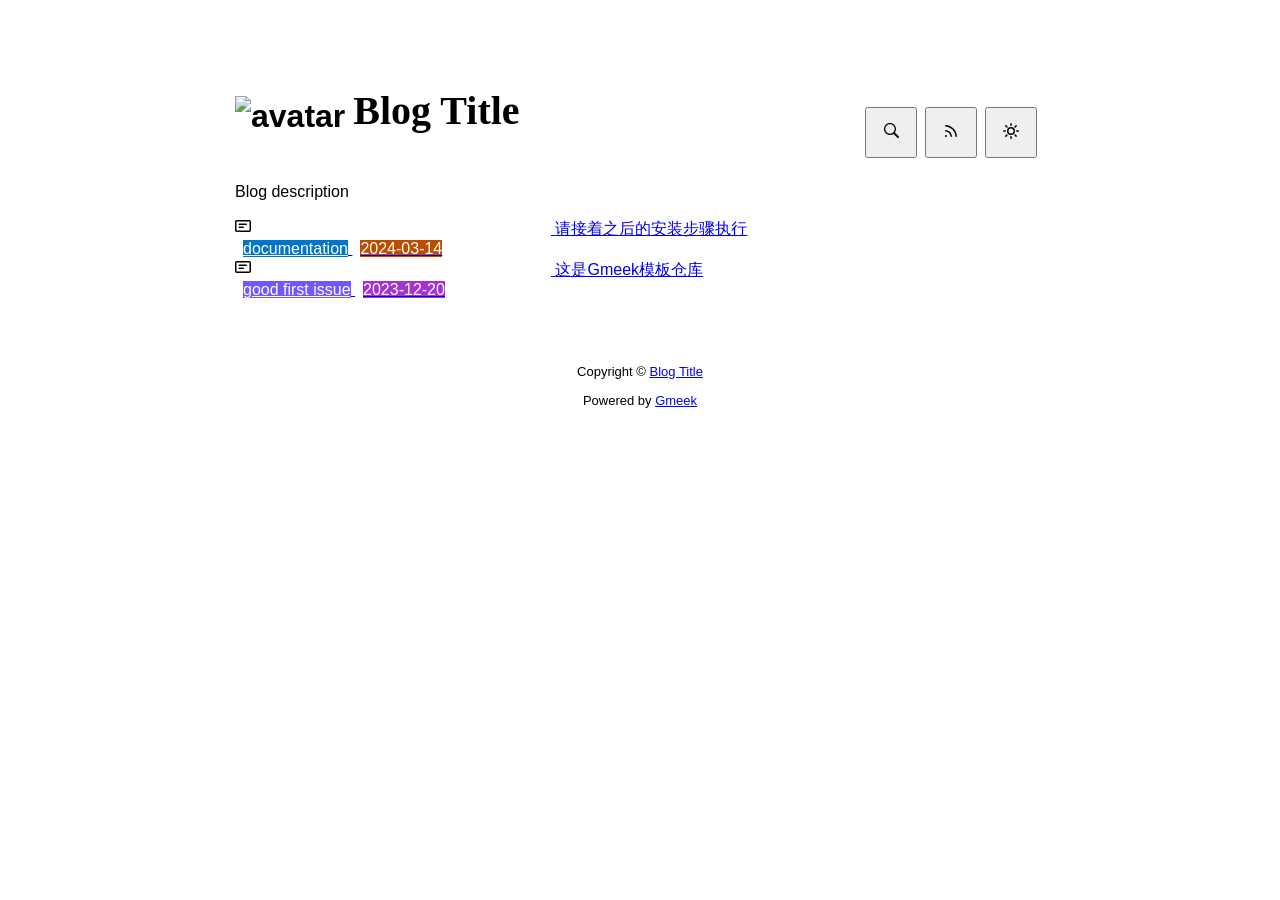
==== docs/index.html @ a4f5012f "Initial commit" ====
<!DOCTYPE html>
<html data-color-mode="light" data-dark-theme="dark" data-light-theme="light" lang="zh-CN">
<head>
    <meta content="text/html; charset=utf-8" http-equiv="content-type" />
    <meta name="viewport" content="width=device-width,initial-scale=1.0">
    <meta http-equiv="X-UA-Compatible" content="IE=edge">
    <link href="//cdn.staticfile.org/Primer/21.0.7/primer.css" rel="stylesheet" />
    <link rel="icon" href="https://github.githubassets.com/favicons/favicon.svg">
    <script>
        if(localStorage.getItem("meek_theme")==null){}
        else if(localStorage.getItem("meek_theme")=="dark"){document.getElementsByTagName("html")[0].attributes.getNamedItem("data-color-mode").value="dark";}
        else if(localStorage.getItem("meek_theme")=="light"){document.getElementsByTagName("html")[0].attributes.getNamedItem("data-color-mode").value="light";}
    </script>
    
<meta name="description" content="Blog description">
<title>Blog Title</title>

</head>
<style>
body{box-sizing: border-box;min-width: 200px;max-width: 900px;margin: 20px auto;padding: 45px;font-size: 16px;font-family: sans-serif;line-height: 1.25;}
#header{display:flex;padding-bottom:8px;border-bottom: 1px solid var(--borderColor-muted, var(--color-border-muted));margin-bottom: 16px;}
#footer {margin-top:64px; text-align: center;font-size: small;}

</style>

<style>
.avatar {transition: 0.8s;width:64px;height:64px;object-fit: cover;}
.avatar:hover{transform: scale(1.15) rotate(360deg);}
#header h1 a{color:inherit;text-decoration:none;vertical-align: bottom;font-size:40px;font-family:Monaco;margin-left:8px;}
.title-right{display:flex;margin:auto 0 0 auto;}
.title-right button{margin-right:8px;padding:16px;}
.title-right .circle{padding: 14px 16px;}

.SideNav{min-width: 360px;}
.SideNav-icon{margin-right: 16px}
.SideNav-item .Label{color: #fff;margin-left:8px;}
.d-flex{min-width:0;}
.listTitle{overflow:hidden;white-space:nowrap;text-overflow: ellipsis;max-width: 100%;}
.listLabels{white-space:nowrap;}
.listLabels object{max-height:16px;max-width:24px;}

@media (max-width: 600px) {
    body {padding: 8px;}
    .avatar {width:40px;height:40px;}
    .blogTitle{display:none;}
    #buttonRSS{display:none;}
    .LabelTime{display:none;}
}
</style>


<body>
    <div id="header">
<h1>
    <img src="https://github.githubassets.com/favicons/favicon.svg" class="avatar circle" id="avatarImg" alt="avatar"><a class="blogTitle">Blog Title</a></h1>
<div class="title-right">
    <a href="https://Meekdai.github.io/Gmeek-template/tag.html"><button id="buttonSearch" class="btn btn-invisible circle" title="搜索">
        <svg class="octicon" width="16" height="16" >
            <path id="pathSearch" fill-rule="evenodd"></path>
        </svg>
    </button></a>
    
    <a href="https://Meekdai.github.io/Gmeek-template/rss.xml" target="_blank"><button id="buttonRSS" class="btn btn-invisible circle" title="RSS">
        <svg class="octicon" width="16" height="16" >
            <path id="pathRSS" fill-rule="evenodd"></path>
        </svg>
    </button></a>
    <button class="btn btn-invisible circle" onclick="modeSwitch()" title="切换主题">
        <svg class="octicon" width="16" height="16" >
            <path id="themeSwitch" fill-rule="evenodd"></path>
        </svg>
    </button>
</div>
</div>
    <div id="content">
<div style="margin-bottom: 16px;">Blog description</div>
<nav class="SideNav border">
<a class="SideNav-item d-flex flex-items-center flex-justify-between" href="post/qing-jie-zhao-zhi-hou-de-an-zhuang-bu-zou-zhi-xing.html">
    <div class="d-flex flex-items-center">
        <svg class="SideNav-icon octicon" style="witdh:16px;height:16px"><path class="svgTop0" d=""></path>
        </svg>
        <span class="listTitle">请接着之后的安装步骤执行</span>
    </div>
    <div class="listLabels">
        
        <span class="Label LabelName" style="background-color:#0075ca"><object><a style="color:#fff" href="https://Meekdai.github.io/Gmeek-template/tag.html#documentation">documentation</a></object></span>
        <span class="Label LabelTime" style="background-color:#bc4c00">2024-03-14</span>
    </div>
</a><a class="SideNav-item d-flex flex-items-center flex-justify-between" href="post/zhe-shi-Gmeek-mo-ban-cang-ku.html">
    <div class="d-flex flex-items-center">
        <svg class="SideNav-icon octicon" style="witdh:16px;height:16px"><path class="svgTop0" d=""></path>
        </svg>
        <span class="listTitle">这是Gmeek模板仓库</span>
    </div>
    <div class="listLabels">
        
        <span class="Label LabelName" style="background-color:#7057ff"><object><a style="color:#fff" href="https://Meekdai.github.io/Gmeek-template/tag.html#good first issue">good first issue</a></object></span>
        <span class="Label LabelTime" style="background-color:#A333D0">2023-12-20</span>
    </div>
</a>
</nav>
</div>
    <div id="footer">Copyright © <span id="year"></span><a href="https://Meekdai.github.io/Gmeek-template"> Blog Title </a>
<p>
<span id="runday"></span>Powered by <a href="https://meekdai.com/Gmeek.html" target="_blank">Gmeek</a>
</p>

<script>
if(""!=""){
    var now=new Date();
    var startSite=new Date("");
    var diff=now.getTime()-startSite.getTime();
    var diffDay=Math.floor(diff/(1000*60*60*24));
    document.getElementById("year").innerHTML=now.getFullYear();
    if(""!=""){document.getElementById("runday").innerHTML=" • "+"网站运行"+diffDay+"天"+" • ";}
    else{document.getElementById("runday").innerHTML="网站运行"+diffDay+"天"+" • ";}
}
</script>
</div>
</body>
<script>
var IconList={'post': 'M0 3.75C0 2.784.784 2 1.75 2h12.5c.966 0 1.75.784 1.75 1.75v8.5A1.75 1.75 0 0 1 14.25 14H1.75A1.75 1.75 0 0 1 0 12.25Zm1.75-.25a.25.25 0 0 0-.25.25v8.5c0 .138.112.25.25.25h12.5a.25.25 0 0 0 .25-.25v-8.5a.25.25 0 0 0-.25-.25ZM3.5 6.25a.75.75 0 0 1 .75-.75h7a.75.75 0 0 1 0 1.5h-7a.75.75 0 0 1-.75-.75Zm.75 2.25h4a.75.75 0 0 1 0 1.5h-4a.75.75 0 0 1 0-1.5Z', 'link': 'm7.775 3.275 1.25-1.25a3.5 3.5 0 1 1 4.95 4.95l-2.5 2.5a3.5 3.5 0 0 1-4.95 0 .751.751 0 0 1 .018-1.042.751.751 0 0 1 1.042-.018 1.998 1.998 0 0 0 2.83 0l2.5-2.5a2.002 2.002 0 0 0-2.83-2.83l-1.25 1.25a.751.751 0 0 1-1.042-.018.751.751 0 0 1-.018-1.042Zm-4.69 9.64a1.998 1.998 0 0 0 2.83 0l1.25-1.25a.751.751 0 0 1 1.042.018.751.751 0 0 1 .018 1.042l-1.25 1.25a3.5 3.5 0 1 1-4.95-4.95l2.5-2.5a3.5 3.5 0 0 1 4.95 0 .751.751 0 0 1-.018 1.042.751.751 0 0 1-1.042.018 1.998 1.998 0 0 0-2.83 0l-2.5 2.5a1.998 1.998 0 0 0 0 2.83Z', 'about': 'M10.561 8.073a6.005 6.005 0 0 1 3.432 5.142.75.75 0 1 1-1.498.07 4.5 4.5 0 0 0-8.99 0 .75.75 0 0 1-1.498-.07 6.004 6.004 0 0 1 3.431-5.142 3.999 3.999 0 1 1 5.123 0ZM10.5 5a2.5 2.5 0 1 0-5 0 2.5 2.5 0 0 0 5 0Z', 'sun': 'M8 10.5a2.5 2.5 0 100-5 2.5 2.5 0 000 5zM8 12a4 4 0 100-8 4 4 0 000 8zM8 0a.75.75 0 01.75.75v1.5a.75.75 0 01-1.5 0V.75A.75.75 0 018 0zm0 13a.75.75 0 01.75.75v1.5a.75.75 0 01-1.5 0v-1.5A.75.75 0 018 13zM2.343 2.343a.75.75 0 011.061 0l1.06 1.061a.75.75 0 01-1.06 1.06l-1.06-1.06a.75.75 0 010-1.06zm9.193 9.193a.75.75 0 011.06 0l1.061 1.06a.75.75 0 01-1.06 1.061l-1.061-1.06a.75.75 0 010-1.061zM16 8a.75.75 0 01-.75.75h-1.5a.75.75 0 010-1.5h1.5A.75.75 0 0116 8zM3 8a.75.75 0 01-.75.75H.75a.75.75 0 010-1.5h1.5A.75.75 0 013 8zm10.657-5.657a.75.75 0 010 1.061l-1.061 1.06a.75.75 0 11-1.06-1.06l1.06-1.06a.75.75 0 011.06 0zm-9.193 9.193a.75.75 0 010 1.06l-1.06 1.061a.75.75 0 11-1.061-1.06l1.06-1.061a.75.75 0 011.061 0z', 'moon': 'M9.598 1.591a.75.75 0 01.785-.175 7 7 0 11-8.967 8.967.75.75 0 01.961-.96 5.5 5.5 0 007.046-7.046.75.75 0 01.175-.786zm1.616 1.945a7 7 0 01-7.678 7.678 5.5 5.5 0 107.678-7.678z', 'search': 'M15.7 13.3l-3.81-3.83A5.93 5.93 0 0 0 13 6c0-3.31-2.69-6-6-6S1 2.69 1 6s2.69 6 6 6c1.3 0 2.48-.41 3.47-1.11l3.83 3.81c.19.2.45.3.7.3.25 0 .52-.09.7-.3a.996.996 0 0 0 0-1.41v.01zM7 10.7c-2.59 0-4.7-2.11-4.7-4.7 0-2.59 2.11-4.7 4.7-4.7 2.59 0 4.7 2.11 4.7 4.7 0 2.59-2.11 4.7-4.7 4.7z', 'rss': 'M2.002 2.725a.75.75 0 0 1 .797-.699C8.79 2.42 13.58 7.21 13.974 13.201a.75.75 0 0 1-1.497.098 10.502 10.502 0 0 0-9.776-9.776.747.747 0 0 1-.7-.798ZM2.84 7.05h-.002a7.002 7.002 0 0 1 6.113 6.111.75.75 0 0 1-1.49.178 5.503 5.503 0 0 0-4.8-4.8.75.75 0 0 1 .179-1.489ZM2 13a1 1 0 1 1 2 0 1 1 0 0 1-2 0Z', 'upload': 'M2.75 14A1.75 1.75 0 0 1 1 12.25v-2.5a.75.75 0 0 1 1.5 0v2.5c0 .138.112.25.25.25h10.5a.25.25 0 0 0 .25-.25v-2.5a.75.75 0 0 1 1.5 0v2.5A1.75 1.75 0 0 1 13.25 14Z M11.78 4.72a.749.749 0 1 1-1.06 1.06L8.75 3.811V9.5a.75.75 0 0 1-1.5 0V3.811L5.28 5.78a.749.749 0 1 1-1.06-1.06l3.25-3.25a.749.749 0 0 1 1.06 0l3.25 3.25Z', 'github': 'M8 0c4.42 0 8 3.58 8 8a8.013 8.013 0 0 1-5.45 7.59c-.4.08-.55-.17-.55-.38 0-.27.01-1.13.01-2.2 0-.75-.25-1.23-.54-1.48 1.78-.2 3.65-.88 3.65-3.95 0-.88-.31-1.59-.82-2.15.08-.2.36-1.02-.08-2.12 0 0-.67-.22-2.2.82-.64-.18-1.32-.27-2-.27-.68 0-1.36.09-2 .27-1.53-1.03-2.2-.82-2.2-.82-.44 1.1-.16 1.92-.08 2.12-.51.56-.82 1.28-.82 2.15 0 3.06 1.86 3.75 3.64 3.95-.23.2-.44.55-.51 1.07-.46.21-1.61.55-2.33-.66-.15-.24-.6-.83-1.23-.82-.67.01-.27.38.01.53.34.19.73.9.82 1.13.16.45.68 1.31 2.69.94 0 .67.01 1.3.01 1.49 0 .21-.15.45-.55.38A7.995 7.995 0 0 1 0 8c0-4.42 3.58-8 8-8Z', 'home': 'M6.906.664a1.749 1.749 0 0 1 2.187 0l5.25 4.2c.415.332.657.835.657 1.367v7.019A1.75 1.75 0 0 1 13.25 15h-3.5a.75.75 0 0 1-.75-.75V9H7v5.25a.75.75 0 0 1-.75.75h-3.5A1.75 1.75 0 0 1 1 13.25V6.23c0-.531.242-1.034.657-1.366l5.25-4.2Zm1.25 1.171a.25.25 0 0 0-.312 0l-5.25 4.2a.25.25 0 0 0-.094.196v7.019c0 .138.112.25.25.25H5.5V8.25a.75.75 0 0 1 .75-.75h3.5a.75.75 0 0 1 .75.75v5.25h2.75a.25.25 0 0 0 .25-.25V6.23a.25.25 0 0 0-.094-.195Z'};
var utterancesLoad=0;
if(localStorage.getItem("meek_theme")==null){localStorage.setItem("meek_theme","light");changeLight();}
else if(localStorage.getItem("meek_theme")=="dark"){changeDark();}
else if(localStorage.getItem("meek_theme")=="light"){changeLight();}

function changeDark(){
    document.getElementsByTagName("html")[0].attributes.getNamedItem("data-color-mode").value="dark";
    document.getElementById("themeSwitch").setAttribute("d",value=IconList["moon"]);
    document.getElementById("themeSwitch").parentNode.style.color="#00f0ff";
    if(utterancesLoad==1){utterancesTheme("dark-blue");}
}
function changeLight(){
    document.getElementsByTagName("html")[0].attributes.getNamedItem("data-color-mode").value="light";
    document.getElementById("themeSwitch").setAttribute("d",value=IconList["sun"]);
    document.getElementById("themeSwitch").parentNode.style.color="#ff5000";
    if(utterancesLoad==1){utterancesTheme("github-light");}
}
function modeSwitch(){
    if(document.getElementsByTagName("html")[0].attributes[0].value=="light"){changeDark();localStorage.setItem("meek_theme","dark");}
    else{changeLight();localStorage.setItem("meek_theme","light");}
}
function utterancesTheme(theme){
    const message = {type: 'set-theme',theme: theme};
    const iframe = document.getElementsByClassName('utterances-frame')[0];
    iframe.contentWindow.postMessage(message, 'https://utteranc.es');
}

console.log("\n %c Gmeek last %c https://github.com/Meekdai/Gmeek \n\n", "color: #fff; background-image: linear-gradient(90deg, rgb(47, 172, 178) 0%, rgb(45, 190, 96) 100%); padding:5px 1px;", "background-image: linear-gradient(90deg, rgb(45, 190, 96) 0%, rgb(255, 255, 255) 100%); padding:5px 0;");
</script>

<script>
document.getElementById("pathSearch").setAttribute("d",IconList["search"]);
document.getElementById("pathRSS").setAttribute("d",IconList["rss"]);
iconTOP=document.getElementsByClassName("svgTop1");
iconPost=document.getElementsByClassName("svgTop0");
for(var i=0;i<iconTOP.length;i++){
    iconTOP[i].setAttribute("d",IconList["upload"]);
    iconTOP[i].parentNode.style.color="red";
}
for(var i=0;i<iconPost.length;i++){
    iconPost[i].setAttribute("d",IconList["post"]);
}


</script>

</html>
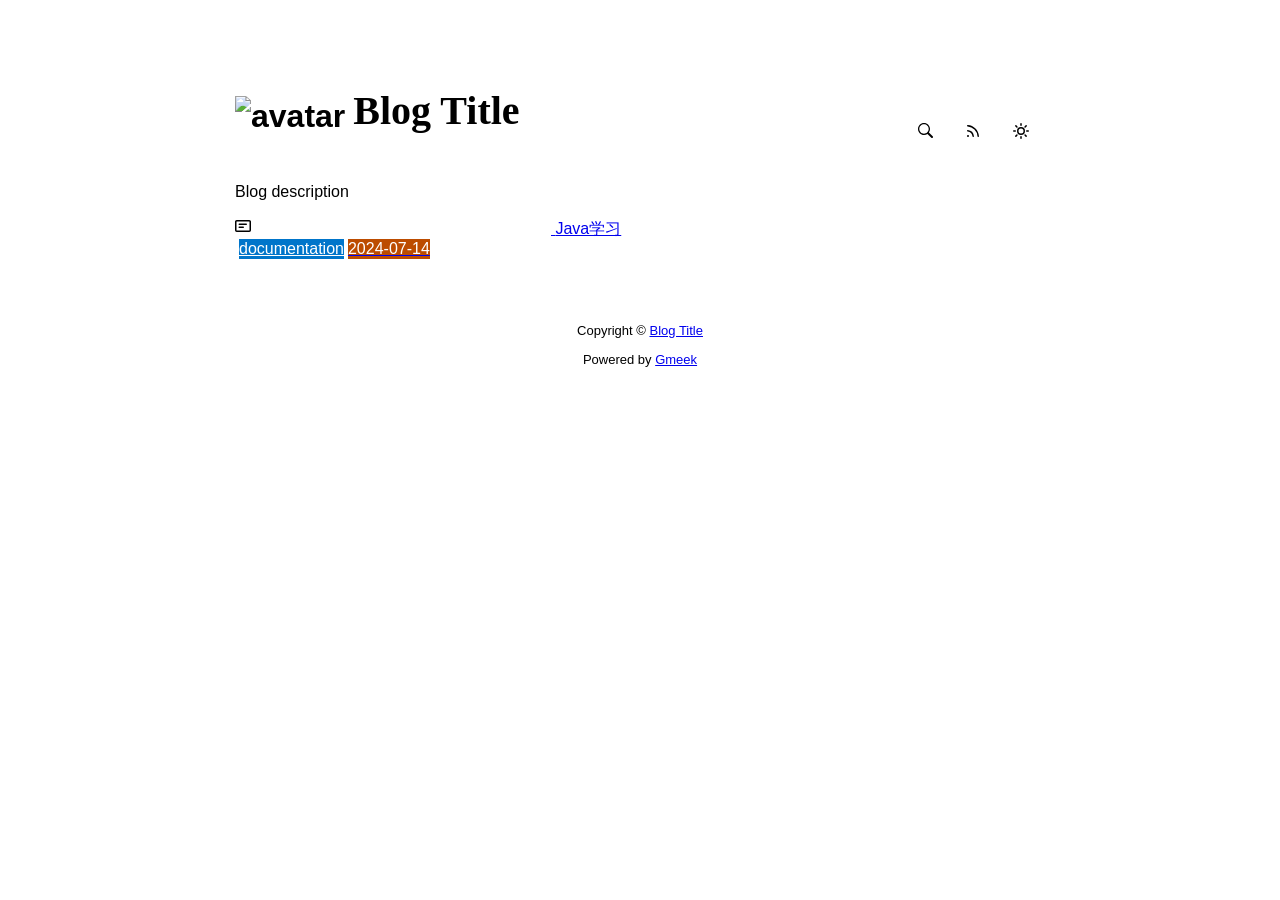
==== commit e60dfc87: "🎉auto update by Gmeek action" ====
--- a/docs/index.html
+++ b/docs/index.html
@@ -4,15 +4,17 @@
     <meta content="text/html; charset=utf-8" http-equiv="content-type" />
     <meta name="viewport" content="width=device-width,initial-scale=1.0">
     <meta http-equiv="X-UA-Compatible" content="IE=edge">
-    <link href="//cdn.staticfile.org/Primer/21.0.7/primer.css" rel="stylesheet" />
-    <link rel="icon" href="https://github.githubassets.com/favicons/favicon.svg">
-    <script>
-        if(localStorage.getItem("meek_theme")==null){}
-        else if(localStorage.getItem("meek_theme")=="dark"){document.getElementsByTagName("html")[0].attributes.getNamedItem("data-color-mode").value="dark";}
-        else if(localStorage.getItem("meek_theme")=="light"){document.getElementsByTagName("html")[0].attributes.getNamedItem("data-color-mode").value="light";}
+    <link href='https://mirrors.sustech.edu.cn/cdnjs/ajax/libs/Primer/21.0.7/primer.css' rel='stylesheet' />
+    <link rel="icon" href="https://github.githubassets.com/favicons/favicon.svg"><script>
+        let theme = localStorage.getItem("meek_theme") || "light";
+        document.documentElement.setAttribute("data-color-mode", theme);
     </script>
-    
 <meta name="description" content="Blog description">
+<meta property="og:title" content="Blog Title">
+<meta property="og:description" content="Blog description">
+<meta property="og:type" content="blog">
+<meta property="og:url" content="https://TT33528.github.io">
+<meta property="og:image" content="https://github.githubassets.com/favicons/favicon.svg">
 <title>Blog Title</title>
 
 </head>
@@ -33,10 +35,10 @@
 
 .SideNav{min-width: 360px;}
 .SideNav-icon{margin-right: 16px}
-.SideNav-item .Label{color: #fff;margin-left:8px;}
+.SideNav-item .Label{color: #fff;margin-left:4px;}
 .d-flex{min-width:0;}
 .listTitle{overflow:hidden;white-space:nowrap;text-overflow: ellipsis;max-width: 100%;}
-.listLabels{white-space:nowrap;}
+.listLabels{white-space:nowrap;display:flex;}
 .listLabels object{max-height:16px;max-width:24px;}
 
 @media (max-width: 600px) {
@@ -49,58 +51,49 @@
 </style>
 
 
+
 <body>
     <div id="header">
 <h1>
     <img src="https://github.githubassets.com/favicons/favicon.svg" class="avatar circle" id="avatarImg" alt="avatar"><a class="blogTitle">Blog Title</a></h1>
 <div class="title-right">
-    <a href="https://Meekdai.github.io/Gmeek-template/tag.html"><button id="buttonSearch" class="btn btn-invisible circle" title="搜索">
+    <a href="https://TT33528.github.io/tag.html" id="buttonSearch" class="btn btn-invisible circle" title="搜索">
         <svg class="octicon" width="16" height="16" >
             <path id="pathSearch" fill-rule="evenodd"></path>
         </svg>
-    </button></a>
+    </a>
     
-    <a href="https://Meekdai.github.io/Gmeek-template/rss.xml" target="_blank"><button id="buttonRSS" class="btn btn-invisible circle" title="RSS">
+    
+    <a href="https://TT33528.github.io/rss.xml" target="_blank" id="buttonRSS" class="btn btn-invisible circle" title="RSS">
         <svg class="octicon" width="16" height="16" >
             <path id="pathRSS" fill-rule="evenodd"></path>
         </svg>
-    </button></a>
-    <button class="btn btn-invisible circle" onclick="modeSwitch()" title="切换主题">
+    </a>
+    <a class="btn btn-invisible circle" onclick="modeSwitch()" title="切换主题">
         <svg class="octicon" width="16" height="16" >
             <path id="themeSwitch" fill-rule="evenodd"></path>
         </svg>
-    </button>
+    </a>
 </div>
 </div>
     <div id="content">
 <div style="margin-bottom: 16px;">Blog description</div>
 <nav class="SideNav border">
-<a class="SideNav-item d-flex flex-items-center flex-justify-between" href="post/qing-jie-zhao-zhi-hou-de-an-zhuang-bu-zou-zhi-xing.html">
+<a class="SideNav-item d-flex flex-items-center flex-justify-between" href="post/Java-xue-xi.html">
     <div class="d-flex flex-items-center">
         <svg class="SideNav-icon octicon" style="witdh:16px;height:16px"><path class="svgTop0" d=""></path>
         </svg>
-        <span class="listTitle">请接着之后的安装步骤执行</span>
+        <span class="listTitle">Java学习</span>
     </div>
     <div class="listLabels">
         
-        <span class="Label LabelName" style="background-color:#0075ca"><object><a style="color:#fff" href="https://Meekdai.github.io/Gmeek-template/tag.html#documentation">documentation</a></object></span>
-        <span class="Label LabelTime" style="background-color:#bc4c00">2024-03-14</span>
-    </div>
-</a><a class="SideNav-item d-flex flex-items-center flex-justify-between" href="post/zhe-shi-Gmeek-mo-ban-cang-ku.html">
-    <div class="d-flex flex-items-center">
-        <svg class="SideNav-icon octicon" style="witdh:16px;height:16px"><path class="svgTop0" d=""></path>
-        </svg>
-        <span class="listTitle">这是Gmeek模板仓库</span>
-    </div>
-    <div class="listLabels">
-        
-        <span class="Label LabelName" style="background-color:#7057ff"><object><a style="color:#fff" href="https://Meekdai.github.io/Gmeek-template/tag.html#good first issue">good first issue</a></object></span>
-        <span class="Label LabelTime" style="background-color:#A333D0">2023-12-20</span>
+        <span class="Label LabelName" style="background-color:#0075ca"><object><a style="color:#fff" href="tag.html#documentation">documentation</a></object></span>
+        <span class="Label LabelTime" style="background-color:#bc4c00">2024-07-14</span>
     </div>
 </a>
 </nav>
 </div>
-    <div id="footer">Copyright © <span id="year"></span><a href="https://Meekdai.github.io/Gmeek-template"> Blog Title </a>
+    <div id="footer">Copyright © <span id="year"></span><a href="https://TT33528.github.io"> Blog Title </a>
 <p>
 <span id="runday"></span>Powered by <a href="https://meekdai.com/Gmeek.html" target="_blank">Gmeek</a>
 </p>
@@ -119,35 +112,35 @@
 </div>
 </body>
 <script>
-var IconList={'post': 'M0 3.75C0 2.784.784 2 1.75 2h12.5c.966 0 1.75.784 1.75 1.75v8.5A1.75 1.75 0 0 1 14.25 14H1.75A1.75 1.75 0 0 1 0 12.25Zm1.75-.25a.25.25 0 0 0-.25.25v8.5c0 .138.112.25.25.25h12.5a.25.25 0 0 0 .25-.25v-8.5a.25.25 0 0 0-.25-.25ZM3.5 6.25a.75.75 0 0 1 .75-.75h7a.75.75 0 0 1 0 1.5h-7a.75.75 0 0 1-.75-.75Zm.75 2.25h4a.75.75 0 0 1 0 1.5h-4a.75.75 0 0 1 0-1.5Z', 'link': 'm7.775 3.275 1.25-1.25a3.5 3.5 0 1 1 4.95 4.95l-2.5 2.5a3.5 3.5 0 0 1-4.95 0 .751.751 0 0 1 .018-1.042.751.751 0 0 1 1.042-.018 1.998 1.998 0 0 0 2.83 0l2.5-2.5a2.002 2.002 0 0 0-2.83-2.83l-1.25 1.25a.751.751 0 0 1-1.042-.018.751.751 0 0 1-.018-1.042Zm-4.69 9.64a1.998 1.998 0 0 0 2.83 0l1.25-1.25a.751.751 0 0 1 1.042.018.751.751 0 0 1 .018 1.042l-1.25 1.25a3.5 3.5 0 1 1-4.95-4.95l2.5-2.5a3.5 3.5 0 0 1 4.95 0 .751.751 0 0 1-.018 1.042.751.751 0 0 1-1.042.018 1.998 1.998 0 0 0-2.83 0l-2.5 2.5a1.998 1.998 0 0 0 0 2.83Z', 'about': 'M10.561 8.073a6.005 6.005 0 0 1 3.432 5.142.75.75 0 1 1-1.498.07 4.5 4.5 0 0 0-8.99 0 .75.75 0 0 1-1.498-.07 6.004 6.004 0 0 1 3.431-5.142 3.999 3.999 0 1 1 5.123 0ZM10.5 5a2.5 2.5 0 1 0-5 0 2.5 2.5 0 0 0 5 0Z', 'sun': 'M8 10.5a2.5 2.5 0 100-5 2.5 2.5 0 000 5zM8 12a4 4 0 100-8 4 4 0 000 8zM8 0a.75.75 0 01.75.75v1.5a.75.75 0 01-1.5 0V.75A.75.75 0 018 0zm0 13a.75.75 0 01.75.75v1.5a.75.75 0 01-1.5 0v-1.5A.75.75 0 018 13zM2.343 2.343a.75.75 0 011.061 0l1.06 1.061a.75.75 0 01-1.06 1.06l-1.06-1.06a.75.75 0 010-1.06zm9.193 9.193a.75.75 0 011.06 0l1.061 1.06a.75.75 0 01-1.06 1.061l-1.061-1.06a.75.75 0 010-1.061zM16 8a.75.75 0 01-.75.75h-1.5a.75.75 0 010-1.5h1.5A.75.75 0 0116 8zM3 8a.75.75 0 01-.75.75H.75a.75.75 0 010-1.5h1.5A.75.75 0 013 8zm10.657-5.657a.75.75 0 010 1.061l-1.061 1.06a.75.75 0 11-1.06-1.06l1.06-1.06a.75.75 0 011.06 0zm-9.193 9.193a.75.75 0 010 1.06l-1.06 1.061a.75.75 0 11-1.061-1.06l1.06-1.061a.75.75 0 011.061 0z', 'moon': 'M9.598 1.591a.75.75 0 01.785-.175 7 7 0 11-8.967 8.967.75.75 0 01.961-.96 5.5 5.5 0 007.046-7.046.75.75 0 01.175-.786zm1.616 1.945a7 7 0 01-7.678 7.678 5.5 5.5 0 107.678-7.678z', 'search': 'M15.7 13.3l-3.81-3.83A5.93 5.93 0 0 0 13 6c0-3.31-2.69-6-6-6S1 2.69 1 6s2.69 6 6 6c1.3 0 2.48-.41 3.47-1.11l3.83 3.81c.19.2.45.3.7.3.25 0 .52-.09.7-.3a.996.996 0 0 0 0-1.41v.01zM7 10.7c-2.59 0-4.7-2.11-4.7-4.7 0-2.59 2.11-4.7 4.7-4.7 2.59 0 4.7 2.11 4.7 4.7 0 2.59-2.11 4.7-4.7 4.7z', 'rss': 'M2.002 2.725a.75.75 0 0 1 .797-.699C8.79 2.42 13.58 7.21 13.974 13.201a.75.75 0 0 1-1.497.098 10.502 10.502 0 0 0-9.776-9.776.747.747 0 0 1-.7-.798ZM2.84 7.05h-.002a7.002 7.002 0 0 1 6.113 6.111.75.75 0 0 1-1.49.178 5.503 5.503 0 0 0-4.8-4.8.75.75 0 0 1 .179-1.489ZM2 13a1 1 0 1 1 2 0 1 1 0 0 1-2 0Z', 'upload': 'M2.75 14A1.75 1.75 0 0 1 1 12.25v-2.5a.75.75 0 0 1 1.5 0v2.5c0 .138.112.25.25.25h10.5a.25.25 0 0 0 .25-.25v-2.5a.75.75 0 0 1 1.5 0v2.5A1.75 1.75 0 0 1 13.25 14Z M11.78 4.72a.749.749 0 1 1-1.06 1.06L8.75 3.811V9.5a.75.75 0 0 1-1.5 0V3.811L5.28 5.78a.749.749 0 1 1-1.06-1.06l3.25-3.25a.749.749 0 0 1 1.06 0l3.25 3.25Z', 'github': 'M8 0c4.42 0 8 3.58 8 8a8.013 8.013 0 0 1-5.45 7.59c-.4.08-.55-.17-.55-.38 0-.27.01-1.13.01-2.2 0-.75-.25-1.23-.54-1.48 1.78-.2 3.65-.88 3.65-3.95 0-.88-.31-1.59-.82-2.15.08-.2.36-1.02-.08-2.12 0 0-.67-.22-2.2.82-.64-.18-1.32-.27-2-.27-.68 0-1.36.09-2 .27-1.53-1.03-2.2-.82-2.2-.82-.44 1.1-.16 1.92-.08 2.12-.51.56-.82 1.28-.82 2.15 0 3.06 1.86 3.75 3.64 3.95-.23.2-.44.55-.51 1.07-.46.21-1.61.55-2.33-.66-.15-.24-.6-.83-1.23-.82-.67.01-.27.38.01.53.34.19.73.9.82 1.13.16.45.68 1.31 2.69.94 0 .67.01 1.3.01 1.49 0 .21-.15.45-.55.38A7.995 7.995 0 0 1 0 8c0-4.42 3.58-8 8-8Z', 'home': 'M6.906.664a1.749 1.749 0 0 1 2.187 0l5.25 4.2c.415.332.657.835.657 1.367v7.019A1.75 1.75 0 0 1 13.25 15h-3.5a.75.75 0 0 1-.75-.75V9H7v5.25a.75.75 0 0 1-.75.75h-3.5A1.75 1.75 0 0 1 1 13.25V6.23c0-.531.242-1.034.657-1.366l5.25-4.2Zm1.25 1.171a.25.25 0 0 0-.312 0l-5.25 4.2a.25.25 0 0 0-.094.196v7.019c0 .138.112.25.25.25H5.5V8.25a.75.75 0 0 1 .75-.75h3.5a.75.75 0 0 1 .75.75v5.25h2.75a.25.25 0 0 0 .25-.25V6.23a.25.25 0 0 0-.094-.195Z'};
+var IconList={'sun': 'M8 10.5a2.5 2.5 0 100-5 2.5 2.5 0 000 5zM8 12a4 4 0 100-8 4 4 0 000 8zM8 0a.75.75 0 01.75.75v1.5a.75.75 0 01-1.5 0V.75A.75.75 0 018 0zm0 13a.75.75 0 01.75.75v1.5a.75.75 0 01-1.5 0v-1.5A.75.75 0 018 13zM2.343 2.343a.75.75 0 011.061 0l1.06 1.061a.75.75 0 01-1.06 1.06l-1.06-1.06a.75.75 0 010-1.06zm9.193 9.193a.75.75 0 011.06 0l1.061 1.06a.75.75 0 01-1.06 1.061l-1.061-1.06a.75.75 0 010-1.061zM16 8a.75.75 0 01-.75.75h-1.5a.75.75 0 010-1.5h1.5A.75.75 0 0116 8zM3 8a.75.75 0 01-.75.75H.75a.75.75 0 010-1.5h1.5A.75.75 0 013 8zm10.657-5.657a.75.75 0 010 1.061l-1.061 1.06a.75.75 0 11-1.06-1.06l1.06-1.06a.75.75 0 011.06 0zm-9.193 9.193a.75.75 0 010 1.06l-1.06 1.061a.75.75 0 11-1.061-1.06l1.06-1.061a.75.75 0 011.061 0z', 'moon': 'M9.598 1.591a.75.75 0 01.785-.175 7 7 0 11-8.967 8.967.75.75 0 01.961-.96 5.5 5.5 0 007.046-7.046.75.75 0 01.175-.786zm1.616 1.945a7 7 0 01-7.678 7.678 5.5 5.5 0 107.678-7.678z', 'sync': 'M1.705 8.005a.75.75 0 0 1 .834.656 5.5 5.5 0 0 0 9.592 2.97l-1.204-1.204a.25.25 0 0 1 .177-.427h3.646a.25.25 0 0 1 .25.25v3.646a.25.25 0 0 1-.427.177l-1.38-1.38A7.002 7.002 0 0 1 1.05 8.84a.75.75 0 0 1 .656-.834ZM8 2.5a5.487 5.487 0 0 0-4.131 1.869l1.204 1.204A.25.25 0 0 1 4.896 6H1.25A.25.25 0 0 1 1 5.75V2.104a.25.25 0 0 1 .427-.177l1.38 1.38A7.002 7.002 0 0 1 14.95 7.16a.75.75 0 0 1-1.49.178A5.5 5.5 0 0 0 8 2.5Z', 'search': 'M15.7 13.3l-3.81-3.83A5.93 5.93 0 0 0 13 6c0-3.31-2.69-6-6-6S1 2.69 1 6s2.69 6 6 6c1.3 0 2.48-.41 3.47-1.11l3.83 3.81c.19.2.45.3.7.3.25 0 .52-.09.7-.3a.996.996 0 0 0 0-1.41v.01zM7 10.7c-2.59 0-4.7-2.11-4.7-4.7 0-2.59 2.11-4.7 4.7-4.7 2.59 0 4.7 2.11 4.7 4.7 0 2.59-2.11 4.7-4.7 4.7z', 'rss': 'M2.002 2.725a.75.75 0 0 1 .797-.699C8.79 2.42 13.58 7.21 13.974 13.201a.75.75 0 0 1-1.497.098 10.502 10.502 0 0 0-9.776-9.776.747.747 0 0 1-.7-.798ZM2.84 7.05h-.002a7.002 7.002 0 0 1 6.113 6.111.75.75 0 0 1-1.49.178 5.503 5.503 0 0 0-4.8-4.8.75.75 0 0 1 .179-1.489ZM2 13a1 1 0 1 1 2 0 1 1 0 0 1-2 0Z', 'upload': 'M2.75 14A1.75 1.75 0 0 1 1 12.25v-2.5a.75.75 0 0 1 1.5 0v2.5c0 .138.112.25.25.25h10.5a.25.25 0 0 0 .25-.25v-2.5a.75.75 0 0 1 1.5 0v2.5A1.75 1.75 0 0 1 13.25 14Z M11.78 4.72a.749.749 0 1 1-1.06 1.06L8.75 3.811V9.5a.75.75 0 0 1-1.5 0V3.811L5.28 5.78a.749.749 0 1 1-1.06-1.06l3.25-3.25a.749.749 0 0 1 1.06 0l3.25 3.25Z', 'post': 'M0 3.75C0 2.784.784 2 1.75 2h12.5c.966 0 1.75.784 1.75 1.75v8.5A1.75 1.75 0 0 1 14.25 14H1.75A1.75 1.75 0 0 1 0 12.25Zm1.75-.25a.25.25 0 0 0-.25.25v8.5c0 .138.112.25.25.25h12.5a.25.25 0 0 0 .25-.25v-8.5a.25.25 0 0 0-.25-.25ZM3.5 6.25a.75.75 0 0 1 .75-.75h7a.75.75 0 0 1 0 1.5h-7a.75.75 0 0 1-.75-.75Zm.75 2.25h4a.75.75 0 0 1 0 1.5h-4a.75.75 0 0 1 0-1.5Z'};
 var utterancesLoad=0;
-if(localStorage.getItem("meek_theme")==null){localStorage.setItem("meek_theme","light");changeLight();}
-else if(localStorage.getItem("meek_theme")=="dark"){changeDark();}
-else if(localStorage.getItem("meek_theme")=="light"){changeLight();}
 
-function changeDark(){
-    document.getElementsByTagName("html")[0].attributes.getNamedItem("data-color-mode").value="dark";
-    document.getElementById("themeSwitch").setAttribute("d",value=IconList["moon"]);
-    document.getElementById("themeSwitch").parentNode.style.color="#00f0ff";
-    if(utterancesLoad==1){utterancesTheme("dark-blue");}
-}
-function changeLight(){
-    document.getElementsByTagName("html")[0].attributes.getNamedItem("data-color-mode").value="light";
-    document.getElementById("themeSwitch").setAttribute("d",value=IconList["sun"]);
-    document.getElementById("themeSwitch").parentNode.style.color="#ff5000";
-    if(utterancesLoad==1){utterancesTheme("github-light");}
+let themeSettings={
+    "dark": ["dark","moon","#00f0ff","dark-blue"],
+    "light": ["light","sun","#ff5000","github-light"],
+    "auto": ["auto","sync","","preferred-color-scheme"]
+};
+function changeTheme(mode, icon, color, utheme){
+    document.documentElement.setAttribute("data-color-mode",mode);
+    document.getElementById("themeSwitch").setAttribute("d",value=IconList[icon]);
+    document.getElementById("themeSwitch").parentNode.style.color=color;
+    if(utterancesLoad==1){utterancesTheme(utheme);}
 }
 function modeSwitch(){
-    if(document.getElementsByTagName("html")[0].attributes[0].value=="light"){changeDark();localStorage.setItem("meek_theme","dark");}
-    else{changeLight();localStorage.setItem("meek_theme","light");}
+    let currentMode=document.documentElement.getAttribute('data-color-mode');
+    let newMode = currentMode === "light" ? "dark" : currentMode === "dark" ? "auto" : "light";
+    localStorage.setItem("meek_theme", newMode);
+    if(themeSettings[newMode]){
+        changeTheme(...themeSettings[newMode]);
+    }
 }
 function utterancesTheme(theme){
-    const message = {type: 'set-theme',theme: theme};
-    const iframe = document.getElementsByClassName('utterances-frame')[0];
-    iframe.contentWindow.postMessage(message, 'https://utteranc.es');
+    const message={type:'set-theme',theme: theme};
+    const iframe=document.getElementsByClassName('utterances-frame')[0];
+    iframe.contentWindow.postMessage(message,'https://utteranc.es');
 }
-
-console.log("\n %c Gmeek last %c https://github.com/Meekdai/Gmeek \n\n", "color: #fff; background-image: linear-gradient(90deg, rgb(47, 172, 178) 0%, rgb(45, 190, 96) 100%); padding:5px 1px;", "background-image: linear-gradient(90deg, rgb(45, 190, 96) 0%, rgb(255, 255, 255) 100%); padding:5px 0;");
+if(themeSettings[theme]){changeTheme(...themeSettings[theme]);}
+console.log("\n %c Gmeek last https://github.com/Meekdai/Gmeek \n\n","padding:5px 0;background:#02d81d;color:#fff");
 </script>
 
 <script>
@@ -164,6 +157,9 @@
 }
 
 
+
+
 </script>
 
+
 </html>
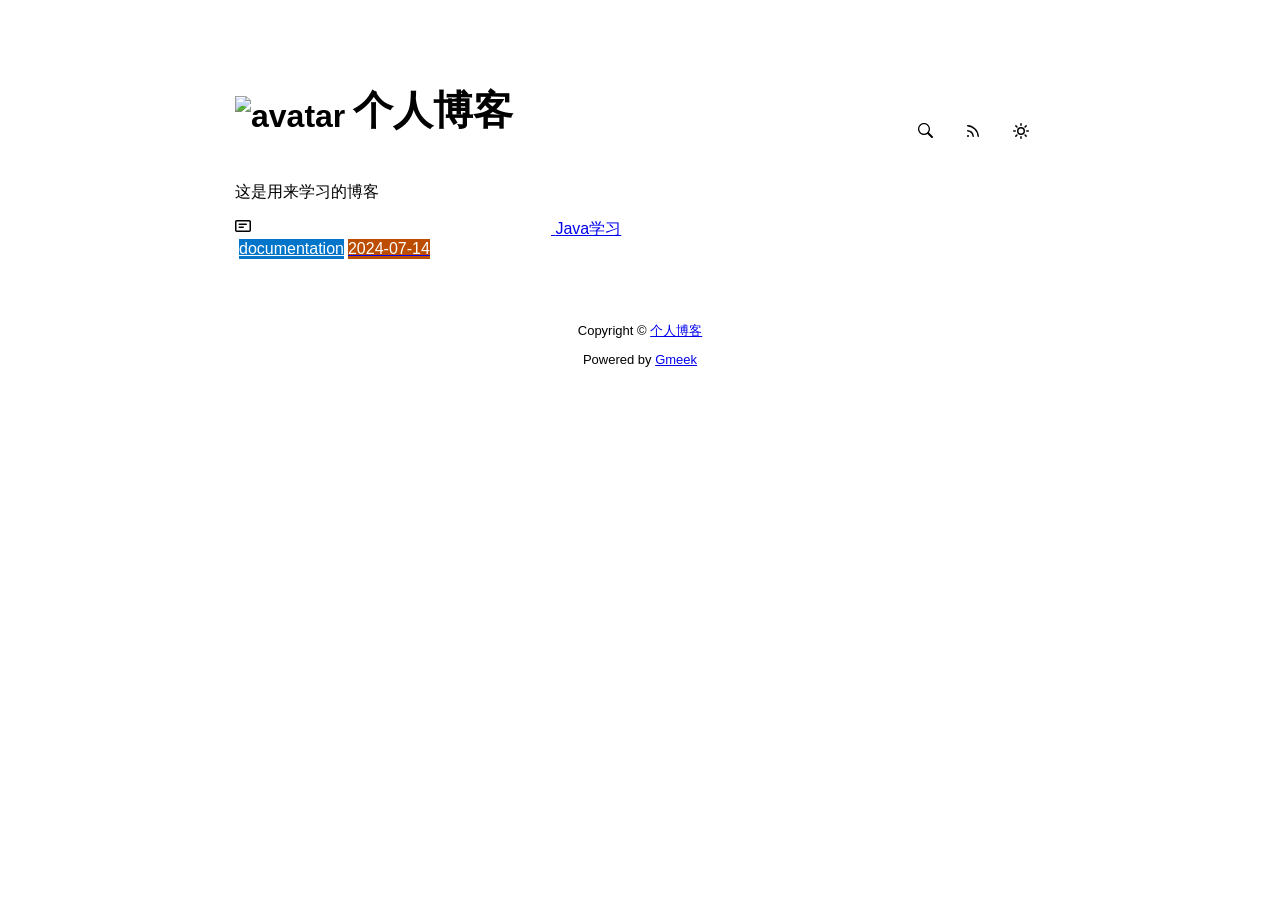
==== commit 48fb8862: "🎉auto update by Gmeek action" ====
--- a/docs/index.html
+++ b/docs/index.html
@@ -5,17 +5,17 @@
     <meta name="viewport" content="width=device-width,initial-scale=1.0">
     <meta http-equiv="X-UA-Compatible" content="IE=edge">
     <link href='https://mirrors.sustech.edu.cn/cdnjs/ajax/libs/Primer/21.0.7/primer.css' rel='stylesheet' />
-    <link rel="icon" href="https://github.githubassets.com/favicons/favicon.svg"><script>
+    <link rel="icon" href="https://cdn.pixabay.com/photo/2024/05/26/10/15/bird-8788491_1280.jpg"><script>
         let theme = localStorage.getItem("meek_theme") || "light";
         document.documentElement.setAttribute("data-color-mode", theme);
     </script>
-<meta name="description" content="Blog description">
-<meta property="og:title" content="Blog Title">
-<meta property="og:description" content="Blog description">
+<meta name="description" content="这是用来学习的博客">
+<meta property="og:title" content="个人博客">
+<meta property="og:description" content="这是用来学习的博客">
 <meta property="og:type" content="blog">
 <meta property="og:url" content="https://TT33528.github.io">
-<meta property="og:image" content="https://github.githubassets.com/favicons/favicon.svg">
-<title>Blog Title</title>
+<meta property="og:image" content="https://cdn.pixabay.com/photo/2024/05/26/10/15/bird-8788491_1280.jpg">
+<title>个人博客</title>
 
 </head>
 <style>
@@ -55,7 +55,7 @@
 <body>
     <div id="header">
 <h1>
-    <img src="https://github.githubassets.com/favicons/favicon.svg" class="avatar circle" id="avatarImg" alt="avatar"><a class="blogTitle">Blog Title</a></h1>
+    <img src="https://cdn.pixabay.com/photo/2024/05/26/10/15/bird-8788491_1280.jpg" class="avatar circle" id="avatarImg" alt="avatar"><a class="blogTitle">个人博客</a></h1>
 <div class="title-right">
     <a href="https://TT33528.github.io/tag.html" id="buttonSearch" class="btn btn-invisible circle" title="搜索">
         <svg class="octicon" width="16" height="16" >
@@ -77,7 +77,7 @@
 </div>
 </div>
     <div id="content">
-<div style="margin-bottom: 16px;">Blog description</div>
+<div style="margin-bottom: 16px;">这是用来学习的博客</div>
 <nav class="SideNav border">
 <a class="SideNav-item d-flex flex-items-center flex-justify-between" href="post/Java-xue-xi.html">
     <div class="d-flex flex-items-center">
@@ -93,7 +93,7 @@
 </a>
 </nav>
 </div>
-    <div id="footer">Copyright © <span id="year"></span><a href="https://TT33528.github.io"> Blog Title </a>
+    <div id="footer">Copyright © <span id="year"></span><a href="https://TT33528.github.io"> 个人博客 </a>
 <p>
 <span id="runday"></span>Powered by <a href="https://meekdai.com/Gmeek.html" target="_blank">Gmeek</a>
 </p>
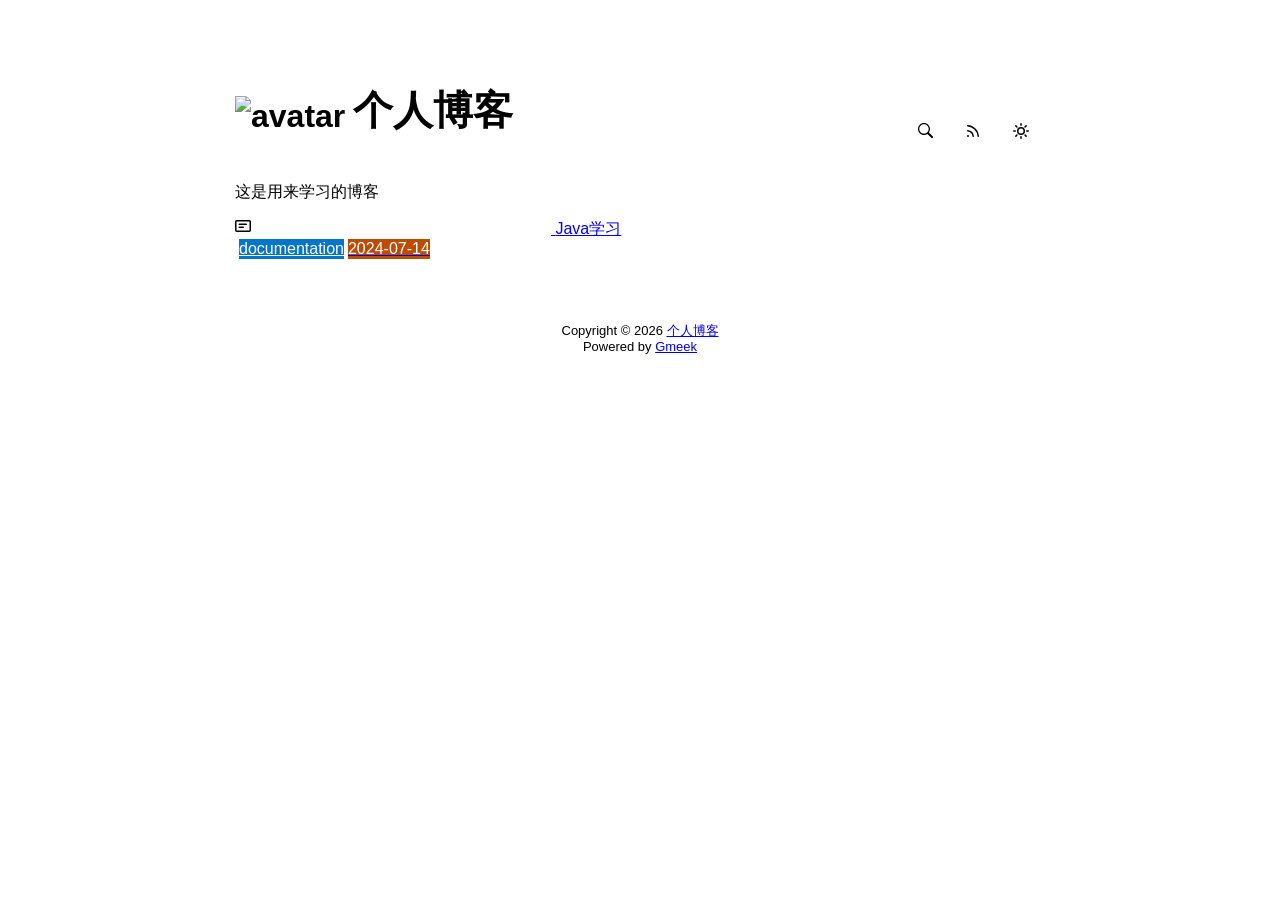
==== commit 1188928f: "🎉auto update by Gmeek action" ====
--- a/docs/index.html
+++ b/docs/index.html
@@ -5,6 +5,7 @@
     <meta name="viewport" content="width=device-width,initial-scale=1.0">
     <meta http-equiv="X-UA-Compatible" content="IE=edge">
     <link href='https://mirrors.sustech.edu.cn/cdnjs/ajax/libs/Primer/21.0.7/primer.css' rel='stylesheet' />
+    
     <link rel="icon" href="https://cdn.pixabay.com/photo/2024/05/26/10/15/bird-8788491_1280.jpg"><script>
         let theme = localStorage.getItem("meek_theme") || "light";
         document.documentElement.setAttribute("data-color-mode", theme);
@@ -93,23 +94,22 @@
 </a>
 </nav>
 </div>
-    <div id="footer">Copyright © <span id="year"></span><a href="https://TT33528.github.io"> 个人博客 </a>
-<p>
-<span id="runday"></span>Powered by <a href="https://meekdai.com/Gmeek.html" target="_blank">Gmeek</a>
-</p>
+    <div id="footer"><div id="footer1">Copyright © <span id="copyrightYear"></span> <a href="https://TT33528.github.io">个人博客</a></div>
+<div id="footer2">
+    <span id="runday"></span><span>Powered by <a href="https://meekdai.com/Gmeek.html" target="_blank">Gmeek</a></span>
+</div>
 
 <script>
+var now=new Date();
+document.getElementById("copyrightYear").innerHTML=now.getFullYear();
+
 if(""!=""){
-    var now=new Date();
     var startSite=new Date("");
     var diff=now.getTime()-startSite.getTime();
     var diffDay=Math.floor(diff/(1000*60*60*24));
-    document.getElementById("year").innerHTML=now.getFullYear();
-    if(""!=""){document.getElementById("runday").innerHTML=" • "+"网站运行"+diffDay+"天"+" • ";}
-    else{document.getElementById("runday").innerHTML="网站运行"+diffDay+"天"+" • ";}
+    document.getElementById("runday").innerHTML="网站运行"+diffDay+"天"+" • ";
 }
-</script>
-</div>
+</script></div>
 </body>
 <script>
 var IconList={'sun': 'M8 10.5a2.5 2.5 0 100-5 2.5 2.5 0 000 5zM8 12a4 4 0 100-8 4 4 0 000 8zM8 0a.75.75 0 01.75.75v1.5a.75.75 0 01-1.5 0V.75A.75.75 0 018 0zm0 13a.75.75 0 01.75.75v1.5a.75.75 0 01-1.5 0v-1.5A.75.75 0 018 13zM2.343 2.343a.75.75 0 011.061 0l1.06 1.061a.75.75 0 01-1.06 1.06l-1.06-1.06a.75.75 0 010-1.06zm9.193 9.193a.75.75 0 011.06 0l1.061 1.06a.75.75 0 01-1.06 1.061l-1.061-1.06a.75.75 0 010-1.061zM16 8a.75.75 0 01-.75.75h-1.5a.75.75 0 010-1.5h1.5A.75.75 0 0116 8zM3 8a.75.75 0 01-.75.75H.75a.75.75 0 010-1.5h1.5A.75.75 0 013 8zm10.657-5.657a.75.75 0 010 1.061l-1.061 1.06a.75.75 0 11-1.06-1.06l1.06-1.06a.75.75 0 011.06 0zm-9.193 9.193a.75.75 0 010 1.06l-1.06 1.061a.75.75 0 11-1.061-1.06l1.06-1.061a.75.75 0 011.061 0z', 'moon': 'M9.598 1.591a.75.75 0 01.785-.175 7 7 0 11-8.967 8.967.75.75 0 01.961-.96 5.5 5.5 0 007.046-7.046.75.75 0 01.175-.786zm1.616 1.945a7 7 0 01-7.678 7.678 5.5 5.5 0 107.678-7.678z', 'sync': 'M1.705 8.005a.75.75 0 0 1 .834.656 5.5 5.5 0 0 0 9.592 2.97l-1.204-1.204a.25.25 0 0 1 .177-.427h3.646a.25.25 0 0 1 .25.25v3.646a.25.25 0 0 1-.427.177l-1.38-1.38A7.002 7.002 0 0 1 1.05 8.84a.75.75 0 0 1 .656-.834ZM8 2.5a5.487 5.487 0 0 0-4.131 1.869l1.204 1.204A.25.25 0 0 1 4.896 6H1.25A.25.25 0 0 1 1 5.75V2.104a.25.25 0 0 1 .427-.177l1.38 1.38A7.002 7.002 0 0 1 14.95 7.16a.75.75 0 0 1-1.49.178A5.5 5.5 0 0 0 8 2.5Z', 'search': 'M15.7 13.3l-3.81-3.83A5.93 5.93 0 0 0 13 6c0-3.31-2.69-6-6-6S1 2.69 1 6s2.69 6 6 6c1.3 0 2.48-.41 3.47-1.11l3.83 3.81c.19.2.45.3.7.3.25 0 .52-.09.7-.3a.996.996 0 0 0 0-1.41v.01zM7 10.7c-2.59 0-4.7-2.11-4.7-4.7 0-2.59 2.11-4.7 4.7-4.7 2.59 0 4.7 2.11 4.7 4.7 0 2.59-2.11 4.7-4.7 4.7z', 'rss': 'M2.002 2.725a.75.75 0 0 1 .797-.699C8.79 2.42 13.58 7.21 13.974 13.201a.75.75 0 0 1-1.497.098 10.502 10.502 0 0 0-9.776-9.776.747.747 0 0 1-.7-.798ZM2.84 7.05h-.002a7.002 7.002 0 0 1 6.113 6.111.75.75 0 0 1-1.49.178 5.503 5.503 0 0 0-4.8-4.8.75.75 0 0 1 .179-1.489ZM2 13a1 1 0 1 1 2 0 1 1 0 0 1-2 0Z', 'upload': 'M2.75 14A1.75 1.75 0 0 1 1 12.25v-2.5a.75.75 0 0 1 1.5 0v2.5c0 .138.112.25.25.25h10.5a.25.25 0 0 0 .25-.25v-2.5a.75.75 0 0 1 1.5 0v2.5A1.75 1.75 0 0 1 13.25 14Z M11.78 4.72a.749.749 0 1 1-1.06 1.06L8.75 3.811V9.5a.75.75 0 0 1-1.5 0V3.811L5.28 5.78a.749.749 0 1 1-1.06-1.06l3.25-3.25a.749.749 0 0 1 1.06 0l3.25 3.25Z', 'post': 'M0 3.75C0 2.784.784 2 1.75 2h12.5c.966 0 1.75.784 1.75 1.75v8.5A1.75 1.75 0 0 1 14.25 14H1.75A1.75 1.75 0 0 1 0 12.25Zm1.75-.25a.25.25 0 0 0-.25.25v8.5c0 .138.112.25.25.25h12.5a.25.25 0 0 0 .25-.25v-8.5a.25.25 0 0 0-.25-.25ZM3.5 6.25a.75.75 0 0 1 .75-.75h7a.75.75 0 0 1 0 1.5h-7a.75.75 0 0 1-.75-.75Zm.75 2.25h4a.75.75 0 0 1 0 1.5h-4a.75.75 0 0 1 0-1.5Z'};
@@ -140,7 +140,7 @@
     iframe.contentWindow.postMessage(message,'https://utteranc.es');
 }
 if(themeSettings[theme]){changeTheme(...themeSettings[theme]);}
-console.log("\n %c Gmeek last https://github.com/Meekdai/Gmeek \n\n","padding:5px 0;background:#02d81d;color:#fff");
+console.log("\n %c Gmeek last https://github.com/Meekdai/Gmeek \n","padding:5px 0;background:#02d81d;color:#fff");
 </script>
 
 <script>
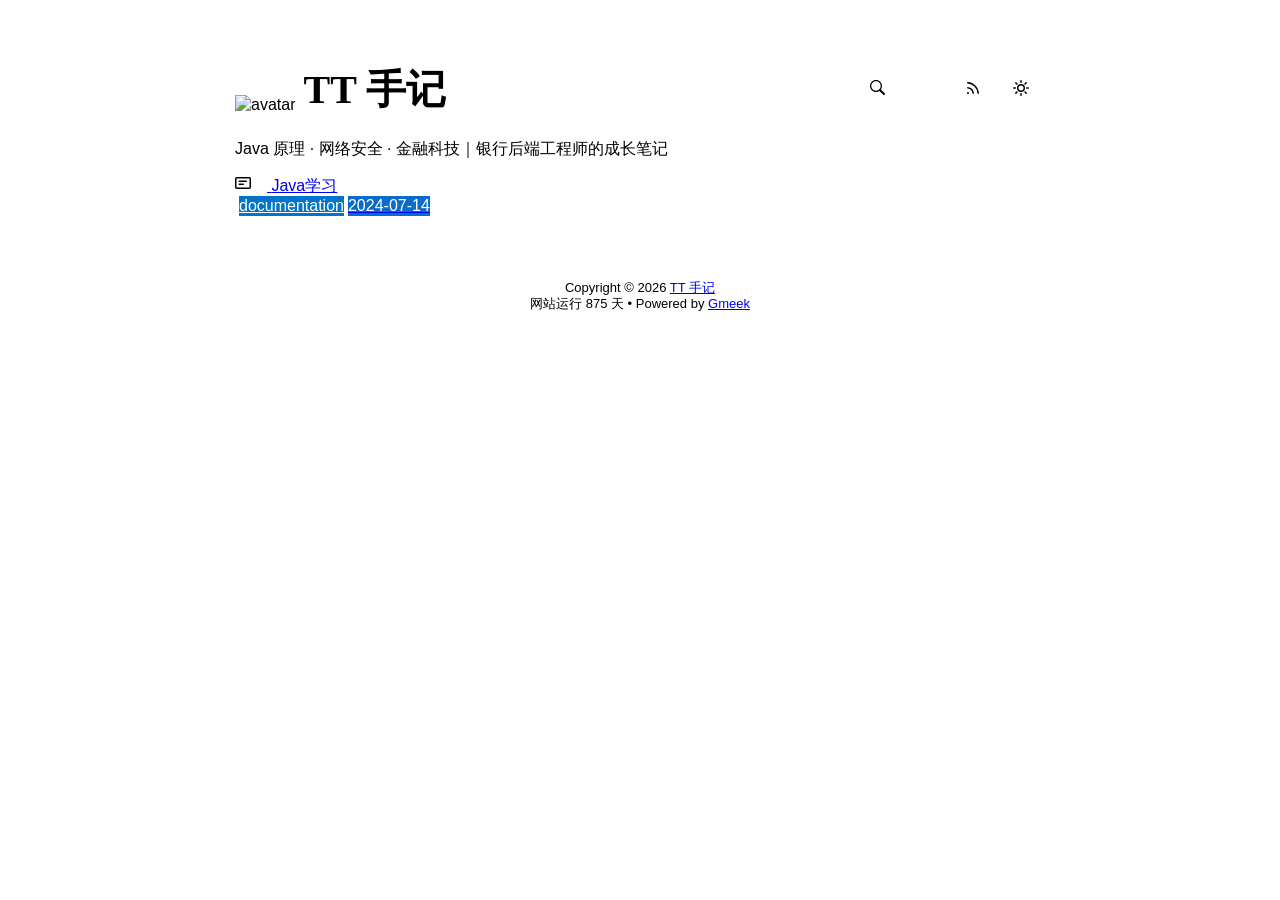
==== commit 52f4b184: "🎉auto update by Gmeek action" ====
--- a/docs/index.html
+++ b/docs/index.html
@@ -5,18 +5,19 @@
     <meta name="viewport" content="width=device-width,initial-scale=1.0">
     <meta http-equiv="X-UA-Compatible" content="IE=edge">
     <link href='https://mirrors.sustech.edu.cn/cdnjs/ajax/libs/Primer/21.0.7/primer.css' rel='stylesheet' />
-    
-    <link rel="icon" href="https://cdn.pixabay.com/photo/2024/05/26/10/15/bird-8788491_1280.jpg"><script>
+    <link rel="stylesheet" href="/assets/tt-allhead.css">
+<script src="/assets/tt-allhead.js" defer></script>
+    <link rel="icon" href="https://tt33528.github.io/assets/avatar.svg"><script>
         let theme = localStorage.getItem("meek_theme") || "light";
         document.documentElement.setAttribute("data-color-mode", theme);
     </script>
-<meta name="description" content="这是用来学习的博客">
-<meta property="og:title" content="个人博客">
-<meta property="og:description" content="这是用来学习的博客">
+<meta name="description" content="Java 原理 · 网络安全 · 金融科技｜银行后端工程师的成长笔记">
+<meta property="og:title" content="TT 手记">
+<meta property="og:description" content="Java 原理 · 网络安全 · 金融科技｜银行后端工程师的成长笔记">
 <meta property="og:type" content="blog">
 <meta property="og:url" content="https://TT33528.github.io">
-<meta property="og:image" content="https://cdn.pixabay.com/photo/2024/05/26/10/15/bird-8788491_1280.jpg">
-<title>个人博客</title>
+<meta property="og:image" content="https://tt33528.github.io/assets/avatar.svg">
+<title>TT 手记</title>
 
 </head>
 <style>
@@ -29,7 +30,7 @@
 <style>
 .avatar {transition: 0.8s;width:64px;height:64px;object-fit: cover;}
 .avatar:hover{transform: scale(1.15) rotate(360deg);}
-#header h1 a{color:inherit;text-decoration:none;vertical-align: bottom;font-size:40px;font-family:Monaco;margin-left:8px;}
+.title-left a{color:inherit;text-decoration:none;vertical-align: bottom;font-size:40px;font-weight: bold;font-family:Monaco;margin-left:8px;}
 .title-right{display:flex;margin:auto 0 0 auto;}
 .title-right button{margin-right:8px;padding:16px;}
 .title-right .circle{padding: 14px 16px;}
@@ -50,20 +51,24 @@
     .LabelTime{display:none;}
 }
 </style>
-
+<link rel="stylesheet" href="/assets/tt-index.css">
 
 
 <body>
     <div id="header">
-<h1>
-    <img src="https://cdn.pixabay.com/photo/2024/05/26/10/15/bird-8788491_1280.jpg" class="avatar circle" id="avatarImg" alt="avatar"><a class="blogTitle">个人博客</a></h1>
+<div class="title-left">
+    <img src="https://tt33528.github.io/assets/avatar.svg" class="avatar circle" id="avatarImg" alt="avatar"><a class="blogTitle">TT 手记</a></div>
 <div class="title-right">
     <a href="https://TT33528.github.io/tag.html" id="buttonSearch" class="btn btn-invisible circle" title="搜索">
         <svg class="octicon" width="16" height="16" >
             <path id="pathSearch" fill-rule="evenodd"></path>
         </svg>
     </a>
-    
+    <a href="https://github.com/TT33528" class="btn btn-invisible circle" title="github" target="_blank">
+        <svg class="octicon" width="16" height="16" >
+            <path id="github" fill-rule="evenodd"></path>
+        </svg>
+    </a>
     
     <a href="https://TT33528.github.io/rss.xml" target="_blank" id="buttonRSS" class="btn btn-invisible circle" title="RSS">
         <svg class="octicon" width="16" height="16" >
@@ -78,23 +83,23 @@
 </div>
 </div>
     <div id="content">
-<div style="margin-bottom: 16px;">这是用来学习的博客</div>
+<div style="margin-bottom: 16px;">Java 原理 · 网络安全 · 金融科技｜银行后端工程师的成长笔记</div>
 <nav class="SideNav border">
 <a class="SideNav-item d-flex flex-items-center flex-justify-between" href="post/Java-xue-xi.html">
     <div class="d-flex flex-items-center">
-        <svg class="SideNav-icon octicon" style="witdh:16px;height:16px"><path class="svgTop0" d=""></path>
+        <svg class="SideNav-icon octicon" style="width:16px;height:16px"><path class="svgTop0" d=""></path>
         </svg>
         <span class="listTitle">Java学习</span>
     </div>
     <div class="listLabels">
         
         <span class="Label LabelName" style="background-color:#0075ca"><object><a style="color:#fff" href="tag.html#documentation">documentation</a></object></span>
-        <span class="Label LabelTime" style="background-color:#bc4c00">2024-07-14</span>
+        <span class="Label LabelTime" style="background-color:#0b6bcb">2024-07-14</span>
     </div>
 </a>
 </nav>
 </div>
-    <div id="footer"><div id="footer1">Copyright © <span id="copyrightYear"></span> <a href="https://TT33528.github.io">个人博客</a></div>
+    <div id="footer"><div id="footer1">Copyright © <span id="copyrightYear"></span> <a href="https://TT33528.github.io">TT 手记</a></div>
 <div id="footer2">
     <span id="runday"></span><span>Powered by <a href="https://meekdai.com/Gmeek.html" target="_blank">Gmeek</a></span>
 </div>
@@ -103,16 +108,16 @@
 var now=new Date();
 document.getElementById("copyrightYear").innerHTML=now.getFullYear();
 
-if(""!=""){
-    var startSite=new Date("");
+if("2024-07-14"!=""){
+    var startSite=new Date("2024-07-14");
     var diff=now.getTime()-startSite.getTime();
     var diffDay=Math.floor(diff/(1000*60*60*24));
-    document.getElementById("runday").innerHTML="网站运行"+diffDay+"天"+" • ";
+    document.getElementById("runday").innerHTML="网站运行 "+diffDay+" 天"+" • ";
 }
 </script></div>
 </body>
 <script>
-var IconList={'sun': 'M8 10.5a2.5 2.5 0 100-5 2.5 2.5 0 000 5zM8 12a4 4 0 100-8 4 4 0 000 8zM8 0a.75.75 0 01.75.75v1.5a.75.75 0 01-1.5 0V.75A.75.75 0 018 0zm0 13a.75.75 0 01.75.75v1.5a.75.75 0 01-1.5 0v-1.5A.75.75 0 018 13zM2.343 2.343a.75.75 0 011.061 0l1.06 1.061a.75.75 0 01-1.06 1.06l-1.06-1.06a.75.75 0 010-1.06zm9.193 9.193a.75.75 0 011.06 0l1.061 1.06a.75.75 0 01-1.06 1.061l-1.061-1.06a.75.75 0 010-1.061zM16 8a.75.75 0 01-.75.75h-1.5a.75.75 0 010-1.5h1.5A.75.75 0 0116 8zM3 8a.75.75 0 01-.75.75H.75a.75.75 0 010-1.5h1.5A.75.75 0 013 8zm10.657-5.657a.75.75 0 010 1.061l-1.061 1.06a.75.75 0 11-1.06-1.06l1.06-1.06a.75.75 0 011.06 0zm-9.193 9.193a.75.75 0 010 1.06l-1.06 1.061a.75.75 0 11-1.061-1.06l1.06-1.061a.75.75 0 011.061 0z', 'moon': 'M9.598 1.591a.75.75 0 01.785-.175 7 7 0 11-8.967 8.967.75.75 0 01.961-.96 5.5 5.5 0 007.046-7.046.75.75 0 01.175-.786zm1.616 1.945a7 7 0 01-7.678 7.678 5.5 5.5 0 107.678-7.678z', 'sync': 'M1.705 8.005a.75.75 0 0 1 .834.656 5.5 5.5 0 0 0 9.592 2.97l-1.204-1.204a.25.25 0 0 1 .177-.427h3.646a.25.25 0 0 1 .25.25v3.646a.25.25 0 0 1-.427.177l-1.38-1.38A7.002 7.002 0 0 1 1.05 8.84a.75.75 0 0 1 .656-.834ZM8 2.5a5.487 5.487 0 0 0-4.131 1.869l1.204 1.204A.25.25 0 0 1 4.896 6H1.25A.25.25 0 0 1 1 5.75V2.104a.25.25 0 0 1 .427-.177l1.38 1.38A7.002 7.002 0 0 1 14.95 7.16a.75.75 0 0 1-1.49.178A5.5 5.5 0 0 0 8 2.5Z', 'search': 'M15.7 13.3l-3.81-3.83A5.93 5.93 0 0 0 13 6c0-3.31-2.69-6-6-6S1 2.69 1 6s2.69 6 6 6c1.3 0 2.48-.41 3.47-1.11l3.83 3.81c.19.2.45.3.7.3.25 0 .52-.09.7-.3a.996.996 0 0 0 0-1.41v.01zM7 10.7c-2.59 0-4.7-2.11-4.7-4.7 0-2.59 2.11-4.7 4.7-4.7 2.59 0 4.7 2.11 4.7 4.7 0 2.59-2.11 4.7-4.7 4.7z', 'rss': 'M2.002 2.725a.75.75 0 0 1 .797-.699C8.79 2.42 13.58 7.21 13.974 13.201a.75.75 0 0 1-1.497.098 10.502 10.502 0 0 0-9.776-9.776.747.747 0 0 1-.7-.798ZM2.84 7.05h-.002a7.002 7.002 0 0 1 6.113 6.111.75.75 0 0 1-1.49.178 5.503 5.503 0 0 0-4.8-4.8.75.75 0 0 1 .179-1.489ZM2 13a1 1 0 1 1 2 0 1 1 0 0 1-2 0Z', 'upload': 'M2.75 14A1.75 1.75 0 0 1 1 12.25v-2.5a.75.75 0 0 1 1.5 0v2.5c0 .138.112.25.25.25h10.5a.25.25 0 0 0 .25-.25v-2.5a.75.75 0 0 1 1.5 0v2.5A1.75 1.75 0 0 1 13.25 14Z M11.78 4.72a.749.749 0 1 1-1.06 1.06L8.75 3.811V9.5a.75.75 0 0 1-1.5 0V3.811L5.28 5.78a.749.749 0 1 1-1.06-1.06l3.25-3.25a.749.749 0 0 1 1.06 0l3.25 3.25Z', 'post': 'M0 3.75C0 2.784.784 2 1.75 2h12.5c.966 0 1.75.784 1.75 1.75v8.5A1.75 1.75 0 0 1 14.25 14H1.75A1.75 1.75 0 0 1 0 12.25Zm1.75-.25a.25.25 0 0 0-.25.25v8.5c0 .138.112.25.25.25h12.5a.25.25 0 0 0 .25-.25v-8.5a.25.25 0 0 0-.25-.25ZM3.5 6.25a.75.75 0 0 1 .75-.75h7a.75.75 0 0 1 0 1.5h-7a.75.75 0 0 1-.75-.75Zm.75 2.25h4a.75.75 0 0 1 0 1.5h-4a.75.75 0 0 1 0-1.5Z'};
+var IconList={'sun': 'M8 10.5a2.5 2.5 0 100-5 2.5 2.5 0 000 5zM8 12a4 4 0 100-8 4 4 0 000 8zM8 0a.75.75 0 01.75.75v1.5a.75.75 0 01-1.5 0V.75A.75.75 0 018 0zm0 13a.75.75 0 01.75.75v1.5a.75.75 0 01-1.5 0v-1.5A.75.75 0 018 13zM2.343 2.343a.75.75 0 011.061 0l1.06 1.061a.75.75 0 01-1.06 1.06l-1.06-1.06a.75.75 0 010-1.06zm9.193 9.193a.75.75 0 011.06 0l1.061 1.06a.75.75 0 01-1.06 1.061l-1.061-1.06a.75.75 0 010-1.061zM16 8a.75.75 0 01-.75.75h-1.5a.75.75 0 010-1.5h1.5A.75.75 0 0116 8zM3 8a.75.75 0 01-.75.75H.75a.75.75 0 010-1.5h1.5A.75.75 0 013 8zm10.657-5.657a.75.75 0 010 1.061l-1.061 1.06a.75.75 0 11-1.06-1.06l1.06-1.06a.75.75 0 011.06 0zm-9.193 9.193a.75.75 0 010 1.06l-1.06 1.061a.75.75 0 11-1.061-1.06l1.06-1.061a.75.75 0 011.061 0z', 'moon': 'M9.598 1.591a.75.75 0 01.785-.175 7 7 0 11-8.967 8.967.75.75 0 01.961-.96 5.5 5.5 0 007.046-7.046.75.75 0 01.175-.786zm1.616 1.945a7 7 0 01-7.678 7.678 5.5 5.5 0 107.678-7.678z', 'sync': 'M1.705 8.005a.75.75 0 0 1 .834.656 5.5 5.5 0 0 0 9.592 2.97l-1.204-1.204a.25.25 0 0 1 .177-.427h3.646a.25.25 0 0 1 .25.25v3.646a.25.25 0 0 1-.427.177l-1.38-1.38A7.002 7.002 0 0 1 1.05 8.84a.75.75 0 0 1 .656-.834ZM8 2.5a5.487 5.487 0 0 0-4.131 1.869l1.204 1.204A.25.25 0 0 1 4.896 6H1.25A.25.25 0 0 1 1 5.75V2.104a.25.25 0 0 1 .427-.177l1.38 1.38A7.002 7.002 0 0 1 14.95 7.16a.75.75 0 0 1-1.49.178A5.5 5.5 0 0 0 8 2.5Z', 'search': 'M15.7 13.3l-3.81-3.83A5.93 5.93 0 0 0 13 6c0-3.31-2.69-6-6-6S1 2.69 1 6s2.69 6 6 6c1.3 0 2.48-.41 3.47-1.11l3.83 3.81c.19.2.45.3.7.3.25 0 .52-.09.7-.3a.996.996 0 0 0 0-1.41v.01zM7 10.7c-2.59 0-4.7-2.11-4.7-4.7 0-2.59 2.11-4.7 4.7-4.7 2.59 0 4.7 2.11 4.7 4.7 0 2.59-2.11 4.7-4.7 4.7z', 'rss': 'M2.002 2.725a.75.75 0 0 1 .797-.699C8.79 2.42 13.58 7.21 13.974 13.201a.75.75 0 0 1-1.497.098 10.502 10.502 0 0 0-9.776-9.776.747.747 0 0 1-.7-.798ZM2.84 7.05h-.002a7.002 7.002 0 0 1 6.113 6.111.75.75 0 0 1-1.49.178 5.503 5.503 0 0 0-4.8-4.8.75.75 0 0 1 .179-1.489ZM2 13a1 1 0 1 1 2 0 1 1 0 0 1-2 0Z', 'upload': 'M2.75 14A1.75 1.75 0 0 1 1 12.25v-2.5a.75.75 0 0 1 1.5 0v2.5c0 .138.112.25.25.25h10.5a.25.25 0 0 0 .25-.25v-2.5a.75.75 0 0 1 1.5 0v2.5A1.75 1.75 0 0 1 13.25 14Z M11.78 4.72a.749.749 0 1 1-1.06 1.06L8.75 3.811V9.5a.75.75 0 0 1-1.5 0V3.811L5.28 5.78a.749.749 0 1 1-1.06-1.06l3.25-3.25a.749.749 0 0 1 1.06 0l3.25 3.25Z', 'post': 'M0 3.75C0 2.784.784 2 1.75 2h12.5c.966 0 1.75.784 1.75 1.75v8.5A1.75 1.75 0 0 1 14.25 14H1.75A1.75 1.75 0 0 1 0 12.25Zm1.75-.25a.25.25 0 0 0-.25.25v8.5c0 .138.112.25.25.25h12.5a.25.25 0 0 0 .25-.25v-8.5a.25.25 0 0 0-.25-.25ZM3.5 6.25a.75.75 0 0 1 .75-.75h7a.75.75 0 0 1 0 1.5h-7a.75.75 0 0 1-.75-.75Zm.75 2.25h4a.75.75 0 0 1 0 1.5h-4a.75.75 0 0 1 0-1.5Z', 'about': 'M10.561 8.073a6.005 6.005 0 0 1 3.432 5.142.75.75 0 1 1-1.498.07 4.5 4.5 0 0 0-8.99 0 .75.75 0 0 1-1.498-.07 6.004 6.004 0 0 1 3.431-5.142 3.999 3.999 0 1 1 5.123 0ZM10.5 5a2.5 2.5 0 1 0-5 0 2.5 2.5 0 0 0 5 0Z', 'now': 'M8 0a8 8 0 1 1 0 16A8 8 0 0 1 8 0ZM1.5 8a6.5 6.5 0 1 0 13 0 6.5 6.5 0 0 0-13 0Zm7-3.25v2.992l2.028.812a.75.75 0 0 1-.557 1.392l-2.5-1A.751.751 0 0 1 7 8.25v-3.5a.75.75 0 0 1 1.5 0Z', 'links': 'M7.775 3.275a.75.75 0 0 0 1.06 1.06l1.25-1.25a2 2 0 1 1 2.83 2.83l-2.5 2.5a2 2 0 0 1-2.83 0 .75.75 0 0 0-1.06 1.06 3.5 3.5 0 0 0 4.95 0l2.5-2.5a3.5 3.5 0 0 0-4.95-4.95l-1.25 1.25Zm-4.69 9.64a2 2 0 0 1 0-2.83l2.5-2.5a2 2 0 0 1 2.83 0 .75.75 0 0 0 1.06-1.06 3.5 3.5 0 0 0-4.95 0l-2.5 2.5a3.5 3.5 0 0 0 4.95 4.95l1.25-1.25a.75.75 0 0 0-1.06-1.06l-1.25 1.25a2 2 0 0 1-2.83 0Z'};
 var utterancesLoad=0;
 
 let themeSettings={
@@ -157,9 +162,10 @@
 }
 
 
+document.getElementById("github").setAttribute("d",value=IconList["github"]);
 
 
 </script>
-
+<script src="/assets/tt-index.js" defer></script>
 
 </html>
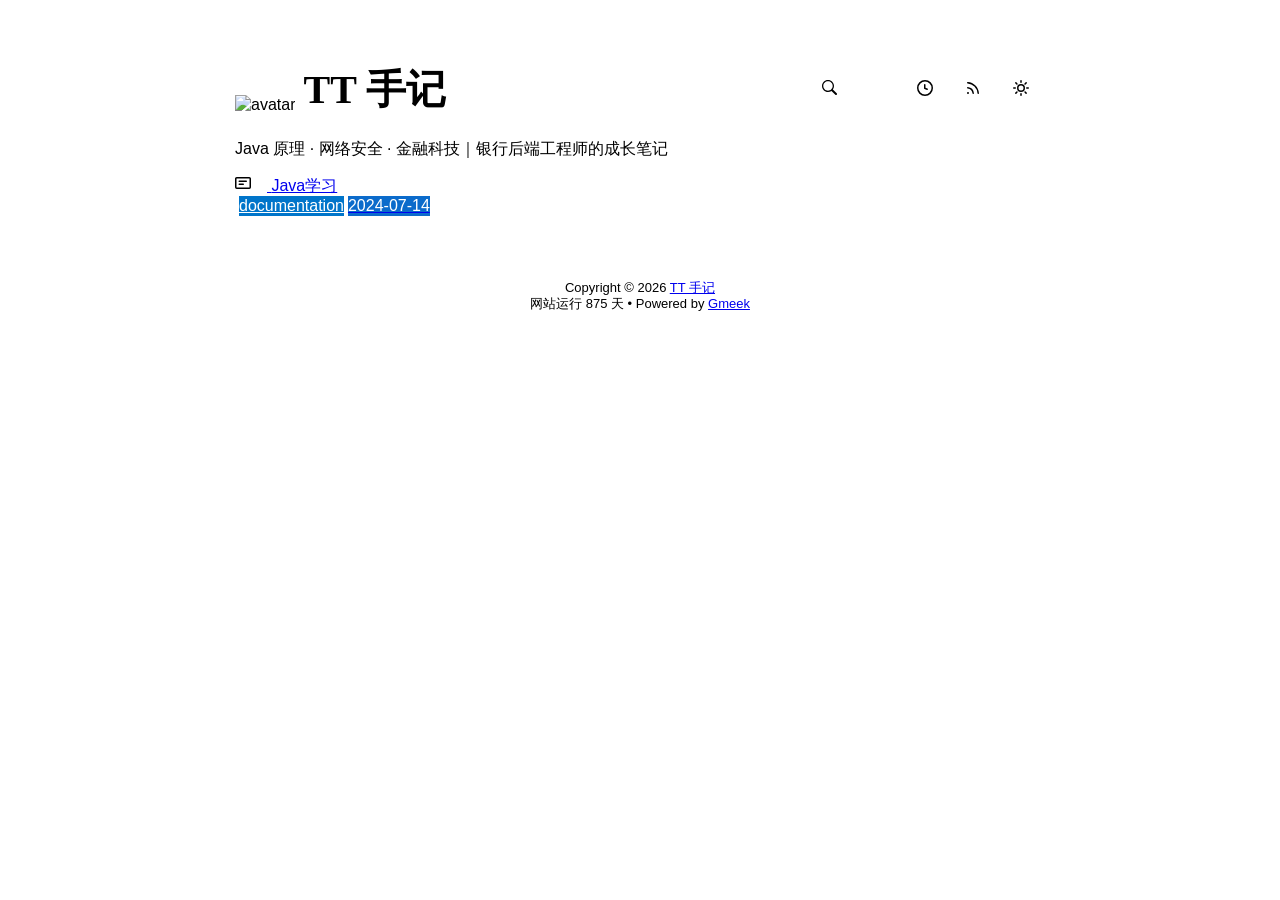
==== commit 3d474840: "🎉auto update by Gmeek action" ====
--- a/docs/index.html
+++ b/docs/index.html
@@ -69,7 +69,11 @@
             <path id="github" fill-rule="evenodd"></path>
         </svg>
     </a>
-    
+    <a href="https://TT33528.github.io/now.html" class="btn btn-invisible circle" title="现在">
+        <svg class="octicon" width="16" height="16" >
+            <path id="现在" fill-rule="evenodd"></path>
+        </svg>
+    </a>
     <a href="https://TT33528.github.io/rss.xml" target="_blank" id="buttonRSS" class="btn btn-invisible circle" title="RSS">
         <svg class="octicon" width="16" height="16" >
             <path id="pathRSS" fill-rule="evenodd"></path>
@@ -164,7 +168,7 @@
 
 document.getElementById("github").setAttribute("d",value=IconList["github"]);
 
-
+document.getElementById("现在").setAttribute("d",value=IconList["now"]);
 </script>
 <script src="/assets/tt-index.js" defer></script>
 
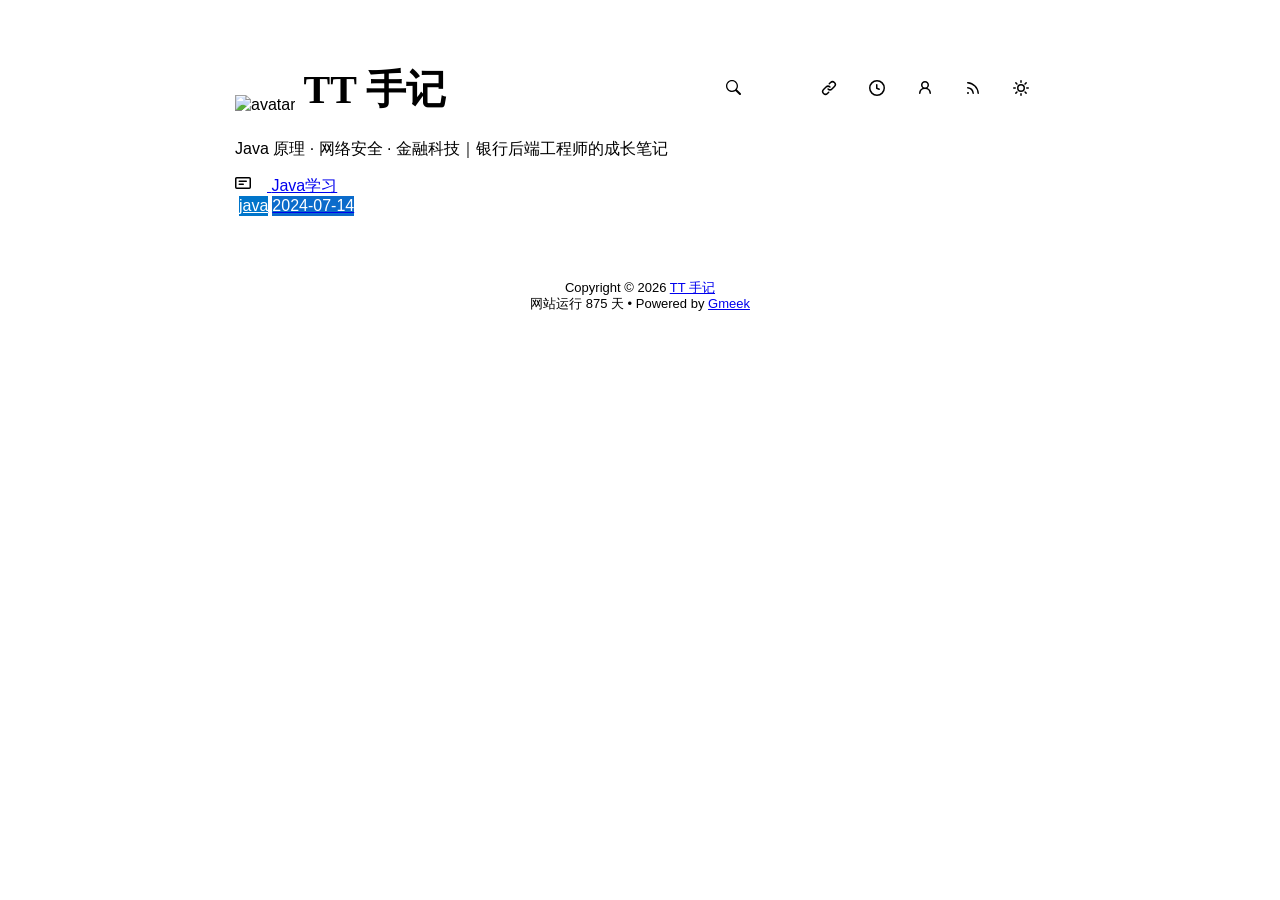
==== commit 3944f762: "🎉auto update by Gmeek action" ====
--- a/docs/index.html
+++ b/docs/index.html
@@ -69,9 +69,17 @@
             <path id="github" fill-rule="evenodd"></path>
         </svg>
     </a>
-    <a href="https://TT33528.github.io/now.html" class="btn btn-invisible circle" title="现在">
+    <a href="https://TT33528.github.io/links.html" class="btn btn-invisible circle" title="友链">
+        <svg class="octicon" width="16" height="16" >
+            <path id="友链" fill-rule="evenodd"></path>
+        </svg>
+    </a><a href="https://TT33528.github.io/now.html" class="btn btn-invisible circle" title="现在">
         <svg class="octicon" width="16" height="16" >
             <path id="现在" fill-rule="evenodd"></path>
+        </svg>
+    </a><a href="https://TT33528.github.io/about.html" class="btn btn-invisible circle" title="关于我">
+        <svg class="octicon" width="16" height="16" >
+            <path id="关于我" fill-rule="evenodd"></path>
         </svg>
     </a>
     <a href="https://TT33528.github.io/rss.xml" target="_blank" id="buttonRSS" class="btn btn-invisible circle" title="RSS">
@@ -97,7 +105,7 @@
     </div>
     <div class="listLabels">
         
-        <span class="Label LabelName" style="background-color:#0075ca"><object><a style="color:#fff" href="tag.html#documentation">documentation</a></object></span>
+        <span class="Label LabelName" style="background-color:#0075ca"><object><a style="color:#fff" href="tag.html#java">java</a></object></span>
         <span class="Label LabelTime" style="background-color:#0b6bcb">2024-07-14</span>
     </div>
 </a>
@@ -168,7 +176,7 @@
 
 document.getElementById("github").setAttribute("d",value=IconList["github"]);
 
-document.getElementById("现在").setAttribute("d",value=IconList["now"]);
+document.getElementById("友链").setAttribute("d",value=IconList["links"]);document.getElementById("现在").setAttribute("d",value=IconList["now"]);document.getElementById("关于我").setAttribute("d",value=IconList["about"]);
 </script>
 <script src="/assets/tt-index.js" defer></script>
 
